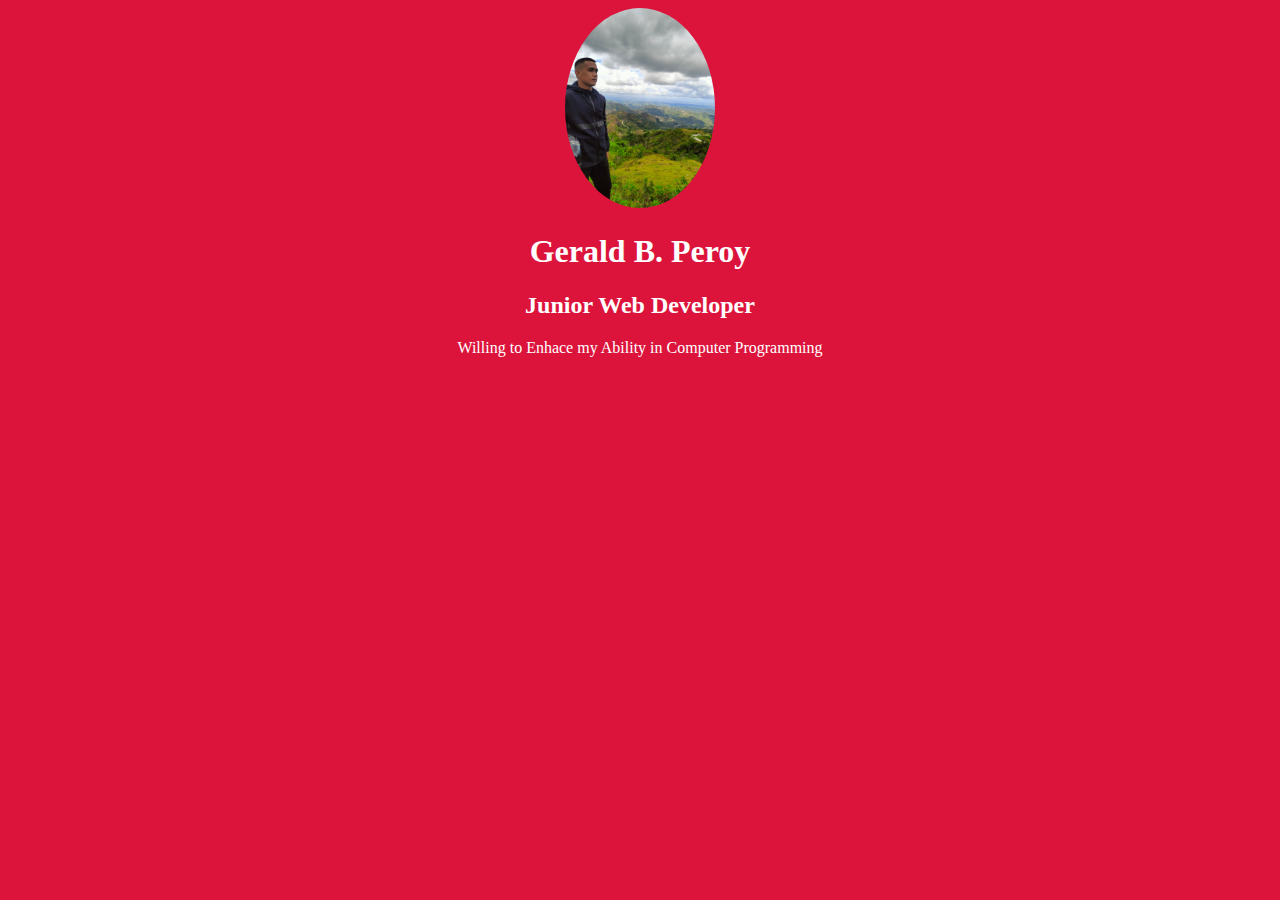
==== index.html @ b45af11e "Uploading Personal Image" ====
<!DOCTYPE html>
<html lang="en">
<head>
    <meta charset="UTF-8">
    <meta http-equiv="X-UA-Compatible" content="IE=edge">
    <meta name="viewport" content="width=device-width, initial-scale=1.0">
    <title>Gerald Ballenas Peroy - Junior Web Developer</title>
    <link rel="stylesheet" href="css/styles.css"/>
</head>
<body>
    <img id="my-image" src="./images/me.jpg.jpg" alt="this is my personal Image." />
    <h1>Gerald B. Peroy</h1>
    <h2>Junior Web Developer</h2>
    <p>
        Willing to Enhace my Ability in Computer Programming
    </p>
</body>
---- css/styles.css ----
body{
    background-color: crimson;
    text-align: center;
}
h1, h2, p {
    color: white;
    text-align: center;
}
p {
  color: white;
}
#my-image {
  width: 150px;
  border-radius: 50%;
}
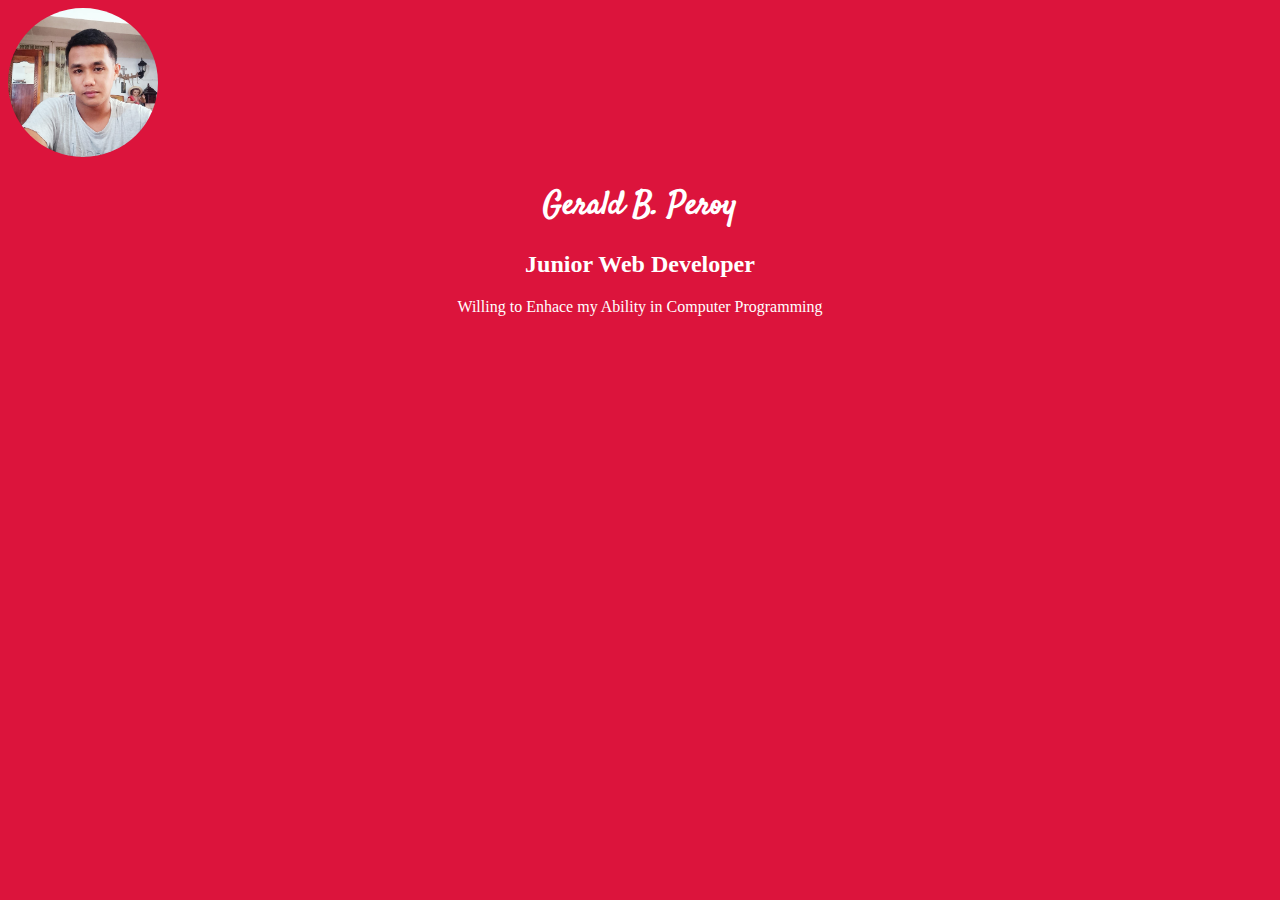
==== commit 6337a96a: "changes font style from google fonts" ====
--- a/index.html
+++ b/index.html
@@ -8,11 +8,18 @@
     <link rel="stylesheet" href="css/styles.css"/>
 </head>
 <body>
-    <img id="my-image" src="./images/me.jpg.jpg" alt="this is my personal Image." />
-    <h1>Gerald B. Peroy</h1>
+    <main id="content">
+        <img 
+        id="my-image" 
+        src="./images/im2.jpg.jpg" 
+        alt="this is my personal Image."
+         />
+    <h1 id="my-name">Gerald B. Peroy</h1>
     <h2>Junior Web Developer</h2>
     <p>
         Willing to Enhace my Ability in Computer Programming
     </p>
+    </main>
+    
 </body>
 
--- a/css/styles.css
+++ b/css/styles.css
@@ -1,6 +1,9 @@
+@import url('https://fonts.googleapis.com/css2?family=Permanent+Marker&family=Satisfy&display=swap');
+
 body{
     background-color: crimson;
-    text-align: center;
+    align-items: center;
+    font-family: 'Permanent Marker', cursive;
 }
 h1, h2, p {
     color: white;
@@ -12,4 +15,8 @@
 #my-image {
   width: 150px;
   border-radius: 50%;
+  
+}
+#my-name{
+  font-family: 'Satisfy', cursive;
 }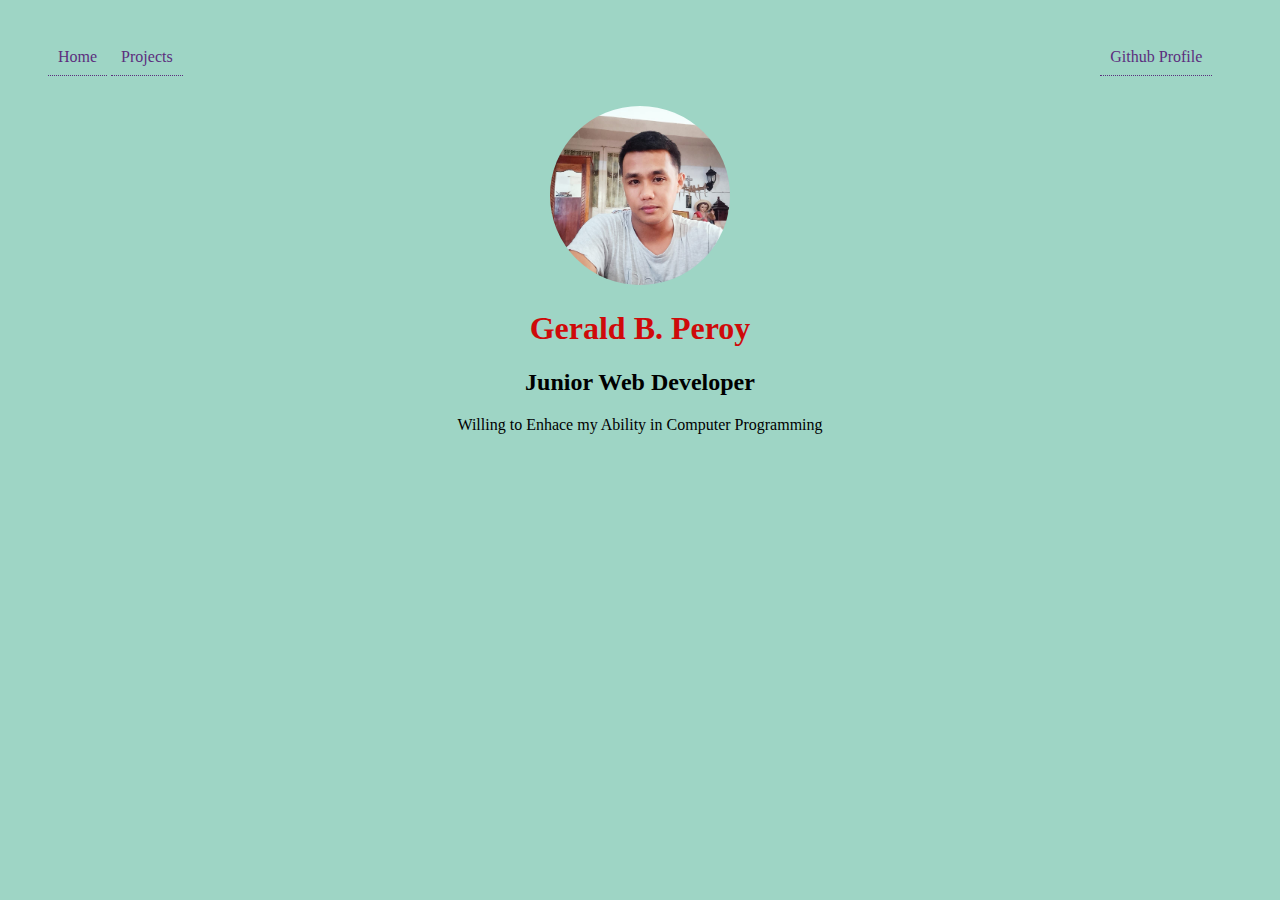
==== commit 272dc484: "adding project.html" ====
--- a/index.html
+++ b/index.html
@@ -8,13 +8,22 @@
     <link rel="stylesheet" href="css/styles.css"/>
 </head>
 <body>
+    <header>
+            <nav id="left-side">
+                <a href="./index.html">Home</a>
+                <a href="./projects.html">Projects</a>
+            </nav>
+            <nav id="right-side">
+                <a href="https://github.com/vhon08">Github Profile</a>
+            </nav>
+    </header>
     <main id="content">
         <img 
         id="my-image" 
         src="./images/im2.jpg.jpg" 
         alt="this is my personal Image."
          />
-    <h1 id="my-name">Gerald B. Peroy</h1>
+    <h1>Gerald B. Peroy</h1>
     <h2>Junior Web Developer</h2>
     <p>
         Willing to Enhace my Ability in Computer Programming
--- a/css/styles.css
+++ b/css/styles.css
@@ -1,22 +1,56 @@
 @import url('https://fonts.googleapis.com/css2?family=Permanent+Marker&family=Satisfy&display=swap');
 
+/* CSS reset */
+{
+ padding: 0;
+ margin: 0;
+ box-sizing: border-box;
+}
+
 body{
-    background-color: crimson;
-    align-items: center;
+    background-color: #9ED5C5;
     font-family: 'Permanent Marker', cursive;
+    color: #000000;
 }
-h1, h2, p {
-    color: white;
-    text-align: center;
+
+#my-image {
+  width: 180px;
+  border-radius: 50%;
 }
-p {
-  color: white;
+#content{
+  text-align: center;
 }
-#my-image {
-  width: 150px;
-  border-radius: 50%;
+h1{
+  color: #CF0A0A;
+}
+
+#my-name{
+  font-family: 'Satisfy', cursive; 
+}
+
+#left-side {
+  width: 49%;
+  display: inline-block;
+
+}
+
+#right-side {
+  width: 49%;
+  display: inline-block;
+  text-align: right;
+}
+
+a{
+  color: #5c2e7e;
+  text-decoration: none;
+  border-bottom: 1px dotted #5c2e7e;
+  padding: 10px 10px 10px 10px;
+  margin-right: 20px 20px 20px 20px;
+}
+
+header{
+  padding: 40px
+}
   
-}
-#my-name{
-  font-family: 'Satisfy', cursive;
-}+
+ 
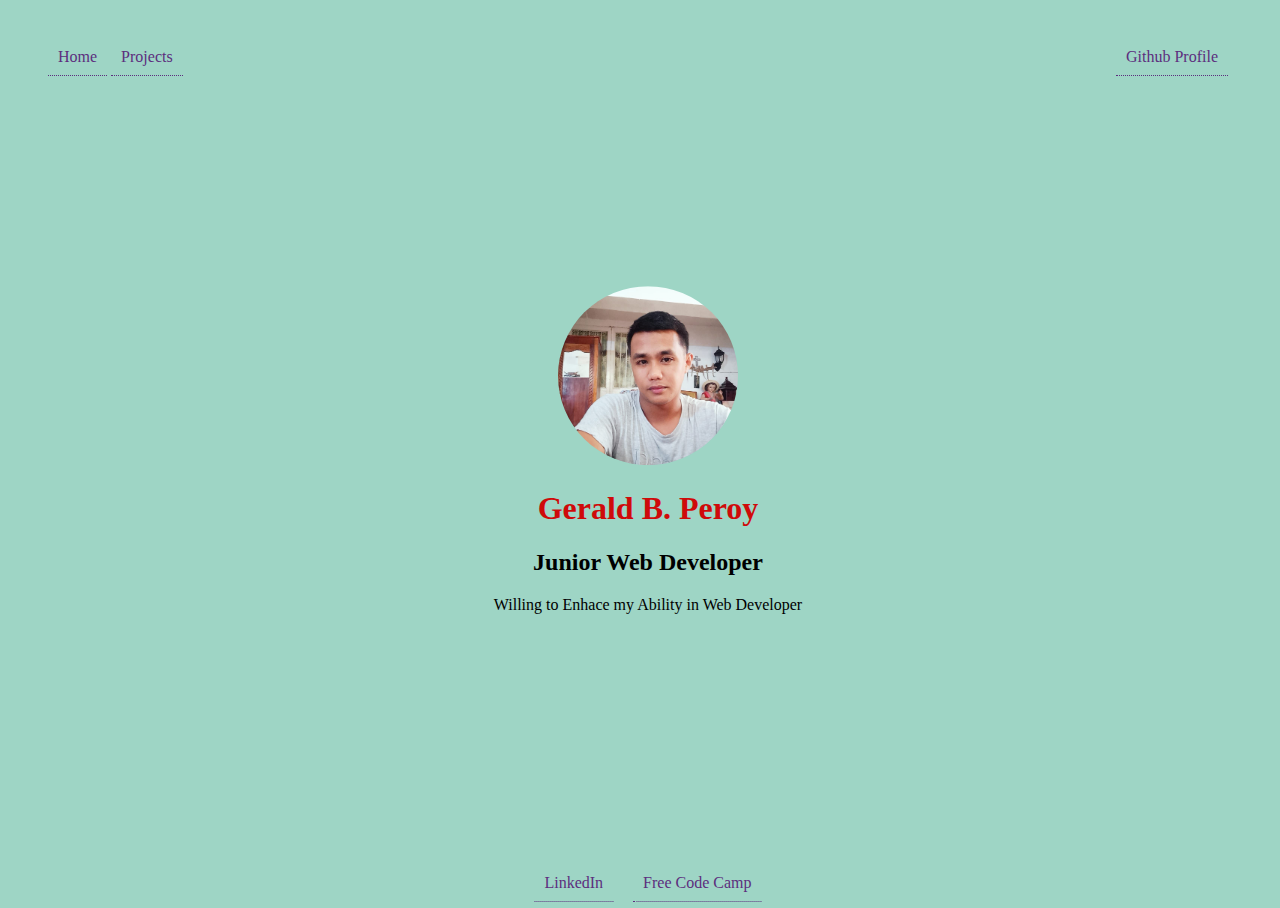
==== commit 66493dcd: "add a link in LinkedIn account" ====
--- a/index.html
+++ b/index.html
@@ -18,7 +18,8 @@
             </nav>
     </header>
     <main id="content">
-        <img 
+        <div>
+            <img 
         id="my-image" 
         src="./images/im2.jpg.jpg" 
         alt="this is my personal Image."
@@ -26,9 +27,15 @@
     <h1>Gerald B. Peroy</h1>
     <h2>Junior Web Developer</h2>
     <p>
-        Willing to Enhace my Ability in Computer Programming
+        Willing to Enhace my Ability in Web Developer
     </p>
+
+        </div>
     </main>
+    <footer>
+        <a href="https://www.linkedin.com/in/gerald-peroy-57339525a/">LinkedIn</a>
+        <a href="https://github.com/vhon08/static-website">Free Code Camp</a>
+    </footer>
     
 </body>
 
--- a/css/styles.css
+++ b/css/styles.css
@@ -11,7 +11,13 @@
     background-color: #9ED5C5;
     font-family: 'Permanent Marker', cursive;
     color: #000000;
-}
+  }
+
+  html, body{
+    height: 100vh;
+    width: 100vw;
+    position: relative;
+  }
 
 #my-image {
   width: 180px;
@@ -52,5 +58,23 @@
   padding: 40px
 }
   
+footer {
+  position: absolute;
+  bottom: 0;
+  left: 50%;
+  transform: translate(-50%);
+  margin-bottom: 16px;
+}
 
+footer a:first-child {
+ margin-right: 16px;
+}
+
+#content div {
+  width: 60%;
+  position: absolute;
+  top: 50%;
+  left: 50%;
+  transform: translate(-50%, -50%);
+}
  
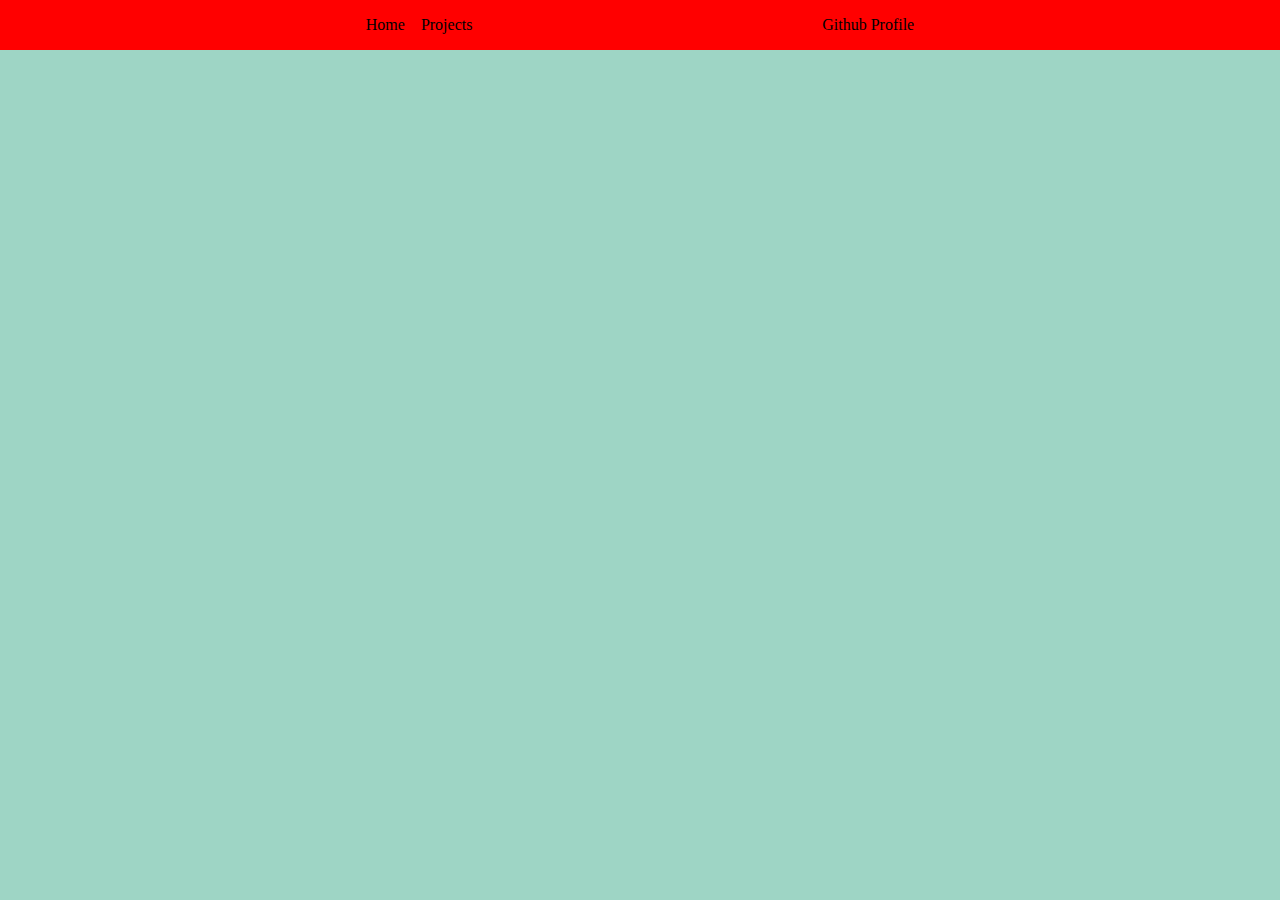
==== commit 96c9b07f: "using the icon" ====
--- a/index.html
+++ b/index.html
@@ -5,19 +5,26 @@
     <meta http-equiv="X-UA-Compatible" content="IE=edge">
     <meta name="viewport" content="width=device-width, initial-scale=1.0">
     <title>Gerald Ballenas Peroy - Junior Web Developer</title>
+    <link rel="stylesheet" href="https://cdnjs.cloudflare.com/ajax/libs/font-awesome/6.3.0/css/all.min.css" integrity="sha512-SzlrxWUlpfuzQ+pcUCosxcglQRNAq/DZjVsC0lE40xsADsfeQoEypE+enwcOiGjk/bSuGGKHEyjSoQ1zVisanQ==" crossorigin="anonymous" referrerpolicy="no-referrer" />
     <link rel="stylesheet" href="css/styles.css"/>
 </head>
 <body>
     <header>
             <nav id="left-side">
-                <a href="./index.html">Home</a>
-                <a href="./projects.html">Projects</a>
+                <a href="./index.html">
+                      <i class="fa-solid fa-house-fire">
+                  </i> Home</a>
+                <a href="./projects.html">
+                    <i class="fa-solid fa-folder-closed"></i>
+                  </i> Projects</a>
             </nav>
             <nav id="right-side">
-                <a href="https://github.com/vhon08">Github Profile</a>
+                <a href="https://github.com/vhon08">
+                  <i class="fa-brands fa-github">
+                </i> Github Profile</a>
             </nav>
     </header>
-    <main id="content">
+      <!-- <main id="content">
         <div>
             <img 
         id="my-image" 
@@ -33,9 +40,9 @@
         </div>
     </main>
     <footer>
-        <a href="https://www.linkedin.com/in/gerald-peroy-57339525a/">LinkedIn</a>
+        <a href="https://www.linkedin.com/in/gerald-peroy/">LinkedIn</a>
         <a href="https://github.com/vhon08/static-website">Free Code Camp</a>
-    </footer>
+    </footer>   -->
     
 </body>
 
--- a/css/styles.css
+++ b/css/styles.css
@@ -1,7 +1,7 @@
 @import url('https://fonts.googleapis.com/css2?family=Permanent+Marker&family=Satisfy&display=swap');
 
 /* CSS reset */
-{
+* {
  padding: 0;
  margin: 0;
  box-sizing: border-box;
@@ -15,8 +15,8 @@
 
   html, body{
     height: 100vh;
-    width: 100vw;
     position: relative;
+    width: 100%;
   }
 
 #my-image {
@@ -35,35 +35,28 @@
 }
 
 #left-side {
-  width: 49%;
-  display: inline-block;
+ display: flex;
+ flex-direction: row;
+ column-gap: 16px;
+}
+
+#right-side {
+  /* position: absolute;
+  top: 16px;
+  right: 16px; */
+}
+
+a{
+  color: black;
+  text-decoration: none;
 
 }
 
-#right-side {
-  width: 49%;
-  display: inline-block;
-  text-align: right;
-}
-
-a{
-  color: #5c2e7e;
-  text-decoration: none;
-  border-bottom: 1px dotted #5c2e7e;
-  padding: 10px 10px 10px 10px;
-  margin-right: 20px 20px 20px 20px;
-}
-
-header{
-  padding: 40px
-}
-  
 footer {
   position: absolute;
-  bottom: 0;
+  bottom: 16px;
   left: 50%;
   transform: translate(-50%);
-  margin-bottom: 16px;
 }
 
 footer a:first-child {
@@ -78,3 +71,29 @@
   transform: translate(-50%, -50%);
 }
  
+/* Projects page */
+
+#hero-banner{
+ background:  linear-gradient(45deg, Yellow, red,  blue, blue, violet, red)
+}
+
+#hero-banner > div{
+  width: 50%;
+  margin: 0 auto;
+}
+
+#hero-banner > div > div {
+  display: inline-block;
+}
+
+header{
+  background-color: red;
+  display: flex;
+  flex-direction: row;
+  justify-content: space-evenly;
+  padding: 16px;
+}
+h3{
+  text-align: center;
+  font-size: 32px;
+}
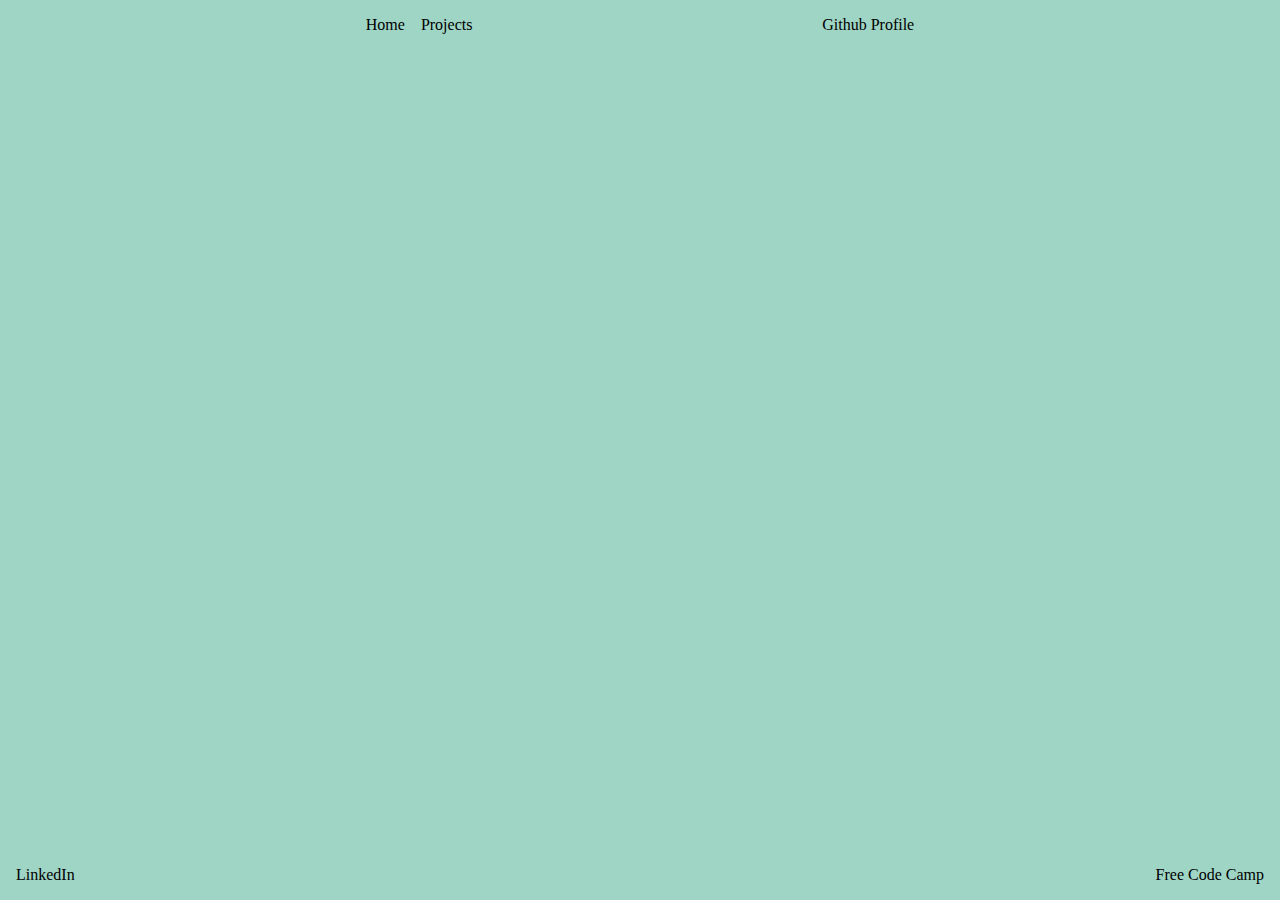
==== commit 8b2cde42: "footer is now comportable in phone screen" ====
--- a/index.html
+++ b/index.html
@@ -24,7 +24,7 @@
                 </i> Github Profile</a>
             </nav>
     </header>
-      <!-- <main id="content">
+      <!-- <!-- <main id="content">
         <div>
             <img 
         id="my-image" 
@@ -38,11 +38,18 @@
     </p>
 
         </div>
-    </main>
+    </main> -->
     <footer>
-        <a href="https://www.linkedin.com/in/gerald-peroy/">LinkedIn</a>
-        <a href="https://github.com/vhon08/static-website">Free Code Camp</a>
-    </footer>   -->
+        <section>
+            <a href="https://www.linkedin.com/in/Gerald-peroy/">
+                <i class="fa-brands fa-linkedin"></i>
+                LinkedIn</a>
+            <a href="https://github.com/vhon08/static-website">
+                <i class="fa-brands fa-square-github"></i>
+                Free Code Camp</a>
+            </section>
+        </section>
+    </footer>   
     
 </body>
 
--- a/css/styles.css
+++ b/css/styles.css
@@ -28,6 +28,7 @@
 }
 h1{
   color: #CF0A0A;
+  text-align: center;
 }
 
 #my-name{
@@ -51,12 +52,20 @@
   text-decoration: none;
 
 }
+footer{
+  position: absolute;
+  bottom: 0;
+  width: 100vw;  /* vw - viewport width */
+  padding: 16px;
+}
 
-footer {
-  position: absolute;
+footer > section {
+  /* position: absolute;
   bottom: 16px;
   left: 50%;
-  transform: translate(-50%);
+  transform: translate(-50%); */
+  display: flex;
+  justify-content: space-between;
 }
 
 footer a:first-child {
@@ -85,9 +94,7 @@
 #hero-banner > div > div {
   display: inline-block;
 }
-
 header{
-  background-color: red;
   display: flex;
   flex-direction: row;
   justify-content: space-evenly;
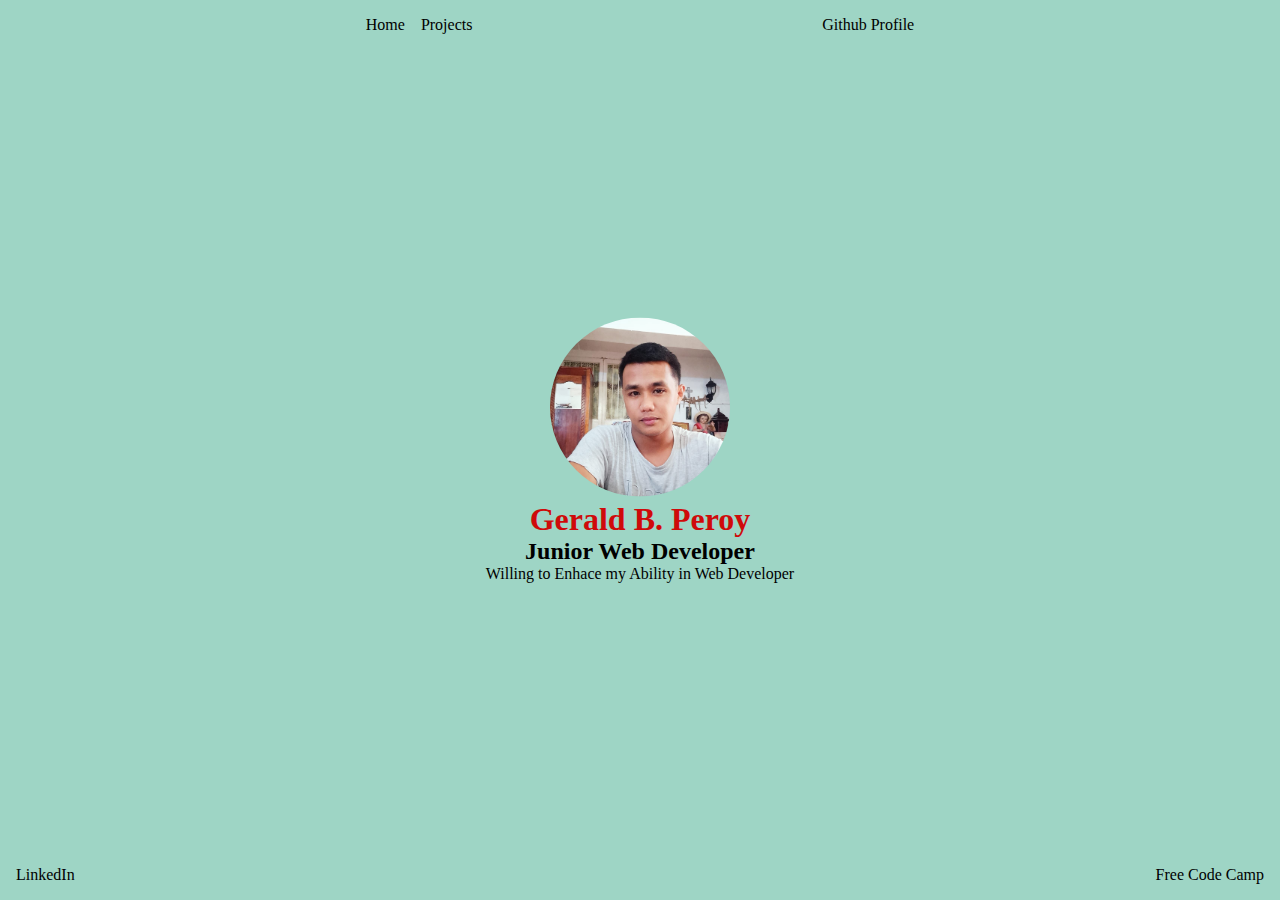
==== commit 7049808a: "aligning of content for mobile view" ====
--- a/index.html
+++ b/index.html
@@ -24,7 +24,7 @@
                 </i> Github Profile</a>
             </nav>
     </header>
-      <!-- <!-- <main id="content">
+       <main id="content">
         <div>
             <img 
         id="my-image" 
@@ -38,7 +38,7 @@
     </p>
 
         </div>
-    </main> -->
+    </main>
     <footer>
         <section>
             <a href="https://www.linkedin.com/in/Gerald-peroy/">
--- a/css/styles.css
+++ b/css/styles.css
@@ -24,6 +24,9 @@
   border-radius: 50%;
 }
 #content{
+  text-align: center;
+}
+h2{
   text-align: center;
 }
 h1{
@@ -73,11 +76,12 @@
 }
 
 #content div {
-  width: 60%;
+  width: 100vw; /*viewport width */
   position: absolute;
   top: 50%;
   left: 50%;
   transform: translate(-50%, -50%);
+  padding: 16px;
 }
  
 /* Projects page */
@@ -104,3 +108,7 @@
   text-align: center;
   font-size: 32px;
 }
+p{
+  text-align: center;
+}
+
